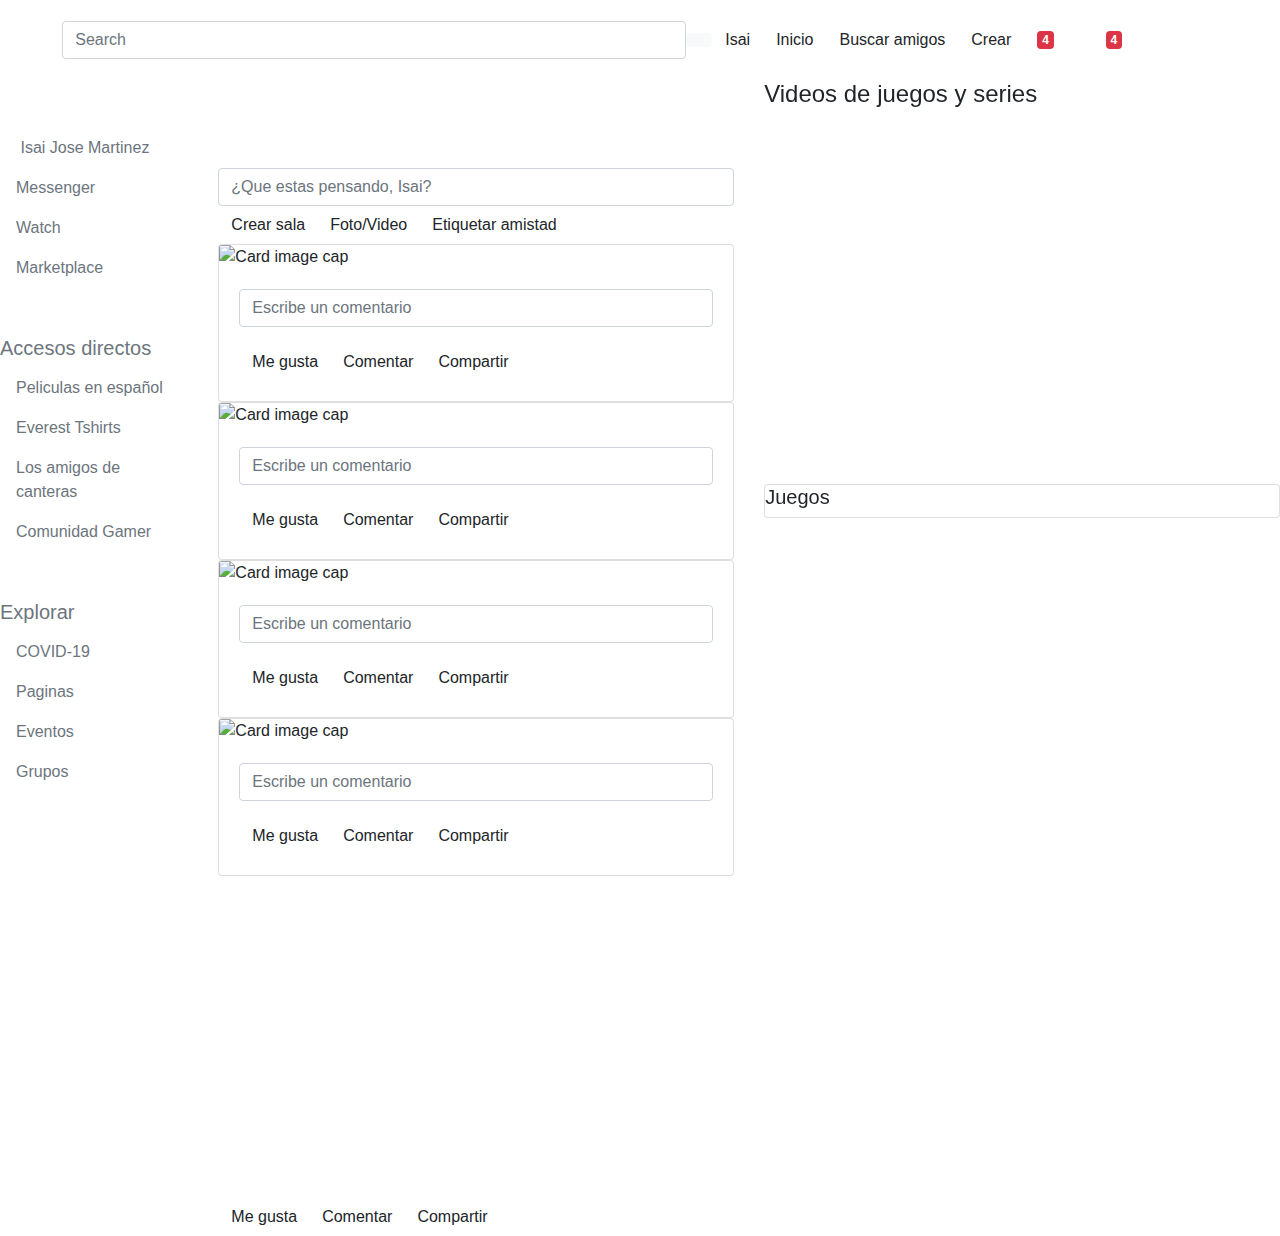
==== 19.1-practiface.html @ 61b890df "Add files via upload" ====
<!doctype html>
<html lang="en">
  <head>
    <title>Facebook</title>
    <!-- Required meta tags -->
    <meta charset="utf-8">
    <meta name="viewport" content="width=device-width, initial-scale=1, shrink-to-fit=no">

    <!-- Bootstrap CSS -->
    <link rel="stylesheet" href="https://stackpath.bootstrapcdn.com/bootstrap/4.3.1/css/bootstrap.min.css" integrity="sha384-ggOyR0iXCbMQv3Xipma34MD+dH/1fQ784/j6cY/iJTQUOhcWr7x9JvoRxT2MZw1T" crossorigin="anonymous">
    <script src="https://kit.fontawesome.com/a8d809d2c8.js" crossorigin="anonymous"></script>
    <link rel="stylesheet" href="./styles/Facebook.css">


  </head>
  <body class="bg-custom1">
    <nav class="navbar navbar-expand-sm bg-custom">
       <button class="btn btn-lg bg-default"><p class="text text-white text-lg"> F</p></button>
        <input class="form-control w-50" type="text" placeholder="Search">
        <button class="btn btn-light" type="submit"><i class="fas fa-search"></i></button>
        <button class="btn btn-bg-custom"> Isai</button>
        <button class="btn btn-bg-custom"> Inicio</button>
        <button class="btn btn-bg-custom"> Buscar amigos</button>
        <button class="btn btn-bg-custom"> Crear</button>
        <button type="button" class="btn btn-bg-custom">
          <i class="fas fa-user-friends"></i> <span class="badge badge-danger">4</span>
        </button>
        <button type="button" class="btn btn-bg-custom">
          <i class="fab fa-facebook-messenger"></i> <span class="badge badge-pill"></span>
        </button>
        <button type="button" class="btn btn-bg-custom">
          <i class="fas fa-bell"></i> <span class="badge badge-danger">4</span>
        </button>
        <button type="button" class="btn btn-bg-custom">
          <i class="fas fa-question-circle"></i> <span class="badge badge-danger"></span>
        </button>
      </form>
    </nav>
  <div class="">
    <div class="row">
      <div class="col-2">
        <ul class="nav flex-column mt-5">
          <li class="nav-item">
            <a class="nav-link text-secondary" href="#"><img src="./IMG/facebook.png" alt="">  Isai Jose Martinez </a>
          </li>
          <li class="nav-item">
            <a class="nav-link text-secondary" href="#"><i class="fab fa-facebook-messenger"></i>  Messenger</a>
          </li>
          <li class="nav-item">
            <a class="nav-link text-secondary" href="#"><i class="fas fa-tv"></i> Watch</a>
          </li>
          <li class="nav-item">
            <a class="nav-link text-secondary" href="#"><i class="fas fa-store-alt"></i> Marketplace</a>
          </li>
        </ul>

        <ul class="nav flex-column mt-5">
          <h5 class="text text-secondary">Accesos directos</h5>
          <li class="nav-item">
            <a class="nav-link text-secondary" href="#"><i class="fas fa-users"></i>Peliculas en español </a>
          </li>
          <li class="nav-item">
            <a class="nav-link text-secondary" href="#"><i class="fas fa-users"></i>Everest Tshirts</a>
          </li>
          <li class="nav-item">
            <a class="nav-link text-secondary" href="#"><i class="fas fa-users"></i>Los amigos de canteras</a>
          </li>
          <li class="nav-item">
            <a class="nav-link text-secondary" href="#"><i class="fas fa-users"></i>Comunidad Gamer</a>
          </li>
        </ul>

        <ul class="nav flex-column mt-5">
          <h5 class="text text-secondary">Explorar</h5>
          <li class="nav-item">
            <a class="nav-link text-secondary" href="#"><i class="fas fa-users"></i> COVID-19 </a>
          </li>
          <li class="nav-item">
            <a class="nav-link text-secondary" href="#"><i class="fas fa-align-justify"></i> Paginas</a>
          </li>
          <li class="nav-item">
            <a class="nav-link text-secondary" href="#"><i class="far fa-calendar-alt"></i> Eventos</a>
          </li>
          <li class="nav-item">
            <a class="nav-link text-secondary" href="#"><i class="fas fa-users"></i> Grupos</a>
          </li>
        </ul>

      </div>

      <div class="col-5 mt-5">
        <img src="./IMG/facebook.png" alt="">
        <input type="text" class="form-control mt-3 w-5" placeholder="¿Que estas pensando, Isai?" aria-label="user">
        <div class="btn-group" role="group">
          <button type="button" class="btn btn-default"><i class="fas fa-video"></i> Crear sala</button>
          <button type="button" class="btn btn-default"><i class="fas fa-images"></i> Foto/Video</button>
          <button type="button" class="btn btn-default"><i class="fas fa-user-friends"></i> Etiquetar amistad</button>
        </div>
        
        <div class="card" style="width: 25;">
          <img class="card-img-top" src="./IMG/carrousule3.jfif" alt="Card image cap">
          <div class="card-body">
            <div class="input-group mb-3">
            <input type="text" class="form-control" placeholder="Escribe un comentario" aria-label="Escribe un comentario">
          </div>
            <div class="btn-group" role="group">
              <button type="button" class="btn btn-default"><i class="fas fa-thumbs-up"></i> Me gusta</button>
              <button type="button" class="btn btn-default"><i class="fas fa-images"></i> Comentar</button>
              <button type="button" class="btn btn-default"><i class="fas fa-user-friends"></i> Compartir</button>
            </div>
          </div>
        </div>

        <div class="card" style="width: 25;">
          <img class="card-img-top" src="./IMG/gromas.jfif" alt="Card image cap">
          <div class="card-body">
            <div class="input-group mb-3">
            <input type="text" class="form-control" placeholder="Escribe un comentario" aria-label="Escribe un comentario">
          </div>
            <div class="btn-group" role="group">
              <button type="button" class="btn btn-default"><i class="fas fa-thumbs-up"></i> Me gusta</button>
              <button type="button" class="btn btn-default"><i class="fas fa-images"></i> Comentar</button>
              <button type="button" class="btn btn-default"><i class="fas fa-user-friends"></i> Compartir</button>
            </div>
          </div>
        </div>

        <div class="card" style="width: 25;">
          <img class="card-img-top" src="./IMG/carrousule1.jfif" alt="Card image cap">
          <div class="card-body">
            <div class="input-group mb-3">
            <input type="text" class="form-control" placeholder="Escribe un comentario" aria-label="Escribe un comentario">
          </div>
            <div class="btn-group" role="group">
              <button type="button" class="btn btn-default"><i class="fas fa-thumbs-up"></i> Me gusta</button>
              <button type="button" class="btn btn-default"><i class="fas fa-images"></i> Comentar</button>
              <button type="button" class="btn btn-default"><i class="fas fa-user-friends"></i> Compartir</button>
            </div>
          </div>
        </div>

        <div class="card" style="width: 25;">
          <img class="card-img-top" src="./IMG/2019-04-11-16-28-05-850.jpg" alt="Card image cap">
          <div class="card-body">
            <div class="input-group mb-3">
            <input type="text" class="form-control" placeholder="Escribe un comentario" aria-label="Escribe un comentario">
          </div>
            <div class="btn-group" role="group">
              <button type="button" class="btn btn-default"><i class="fas fa-thumbs-up"></i> Me gusta</button>
              <button type="button" class="btn btn-default"><i class="fas fa-images"></i> Comentar</button>
              <button type="button" class="btn btn-default"><i class="fas fa-user-friends"></i> Compartir</button>
            </div>
          </div>
        </div>

        <iframe width="560" height="315" src="https://www.youtube.com/embed/GNohq2JJMQY" frameborder="0" allow="accelerometer; autoplay; encrypted-media; gyroscope; picture-in-picture" allowfullscreen></iframe>

          <div class="btn-group" role="group">
            <button type="button" class="btn btn-default"><i class="fas fa-thumbs-up"></i> Me gusta</button>
            <button type="button" class="btn btn-default"><i class="fas fa-images"></i> Comentar</button>
            <button type="button" class="btn btn-default"><i class="fas fa-user-friends"></i> Compartir</button>
          </div>
      </div>
      

      <div class="col-5">
        <h4 class="text text-bolder">Videos de juegos y series</h4>
        <iframe width="350" height="360" src="https://www.youtube.com/embed/cq2iTHoLrt0" frameborder="0" allow="accelerometer; autoplay; encrypted-media; gyroscope; picture-in-picture" allowfullscreen></iframe>

        <div class="card" style="width: 25;">
          <h5 class="text text-bolder">Juegos</h5>
          <img  class="card-img-top" src="./IMG/games1.jfif" alt="">
          <img class="card-img-top" src="./IMG/games2.jfif" alt="">
          <img class="card-img-top" src="./IMG/games3.jfif" alt="">
          <img class="card-img-top" src="./IMG/games4.jfif" alt="">
        </div>


      </div>
    </div>
  </div>







    
      
    <!-- Optional JavaScript -->
    <!-- jQuery first, then Popper.js, then Bootstrap JS -->
    <script src="https://code.jquery.com/jquery-3.3.1.slim.min.js" integrity="sha384-q8i/X+965DzO0rT7abK41JStQIAqVgRVzpbzo5smXKp4YfRvH+8abtTE1Pi6jizo" crossorigin="anonymous"></script>
    <script src="https://cdnjs.cloudflare.com/ajax/libs/popper.js/1.14.7/umd/popper.min.js" integrity="sha384-UO2eT0CpHqdSJQ6hJty5KVphtPhzWj9WO1clHTMGa3JDZwrnQq4sF86dIHNDz0W1" crossorigin="anonymous"></script>
    <script src="https://stackpath.bootstrapcdn.com/bootstrap/4.3.1/js/bootstrap.min.js" integrity="sha384-JjSmVgyd0p3pXB1rRibZUAYoIIy6OrQ6VrjIEaFf/nJGzIxFDsf4x0xIM+B07jRM" crossorigin="anonymous"></script>
  </body>
</html>
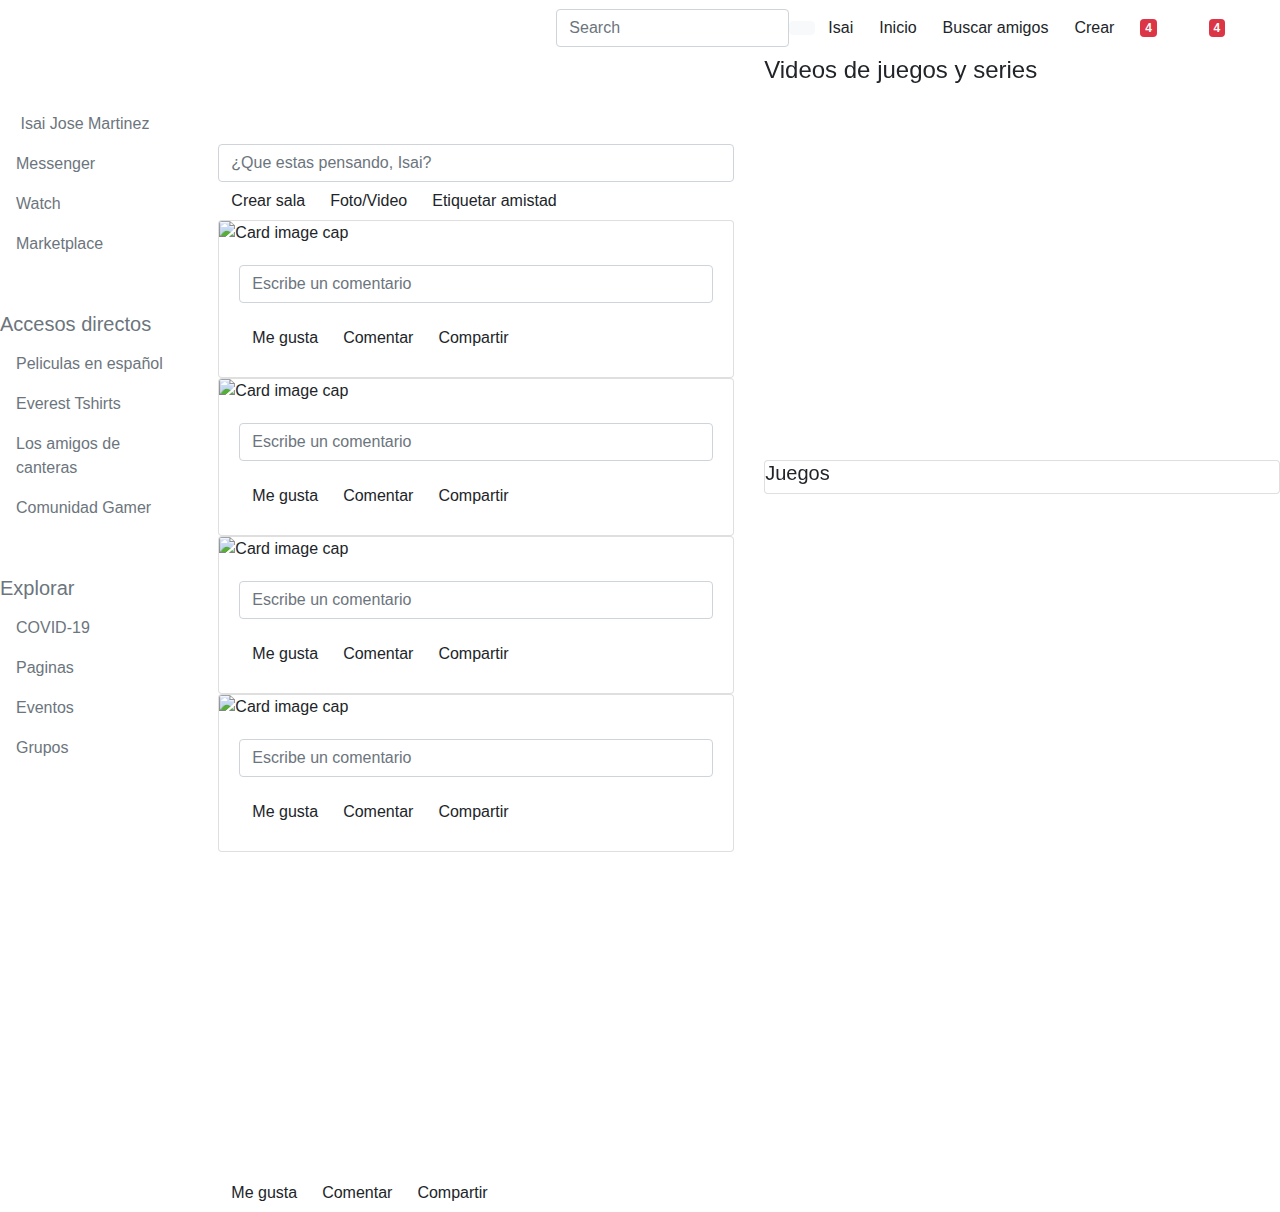
==== commit c2860cbf: "Add files via upload" ====
--- a/19.1-practiface.html
+++ b/19.1-practiface.html
@@ -14,14 +14,15 @@
 
   </head>
   <body class="bg-custom1">
-    <nav class="navbar navbar-expand-sm bg-custom">
-       <button class="btn btn-lg bg-default"><p class="text text-white text-lg"> F</p></button>
-        <input class="form-control w-50" type="text" placeholder="Search">
+    <nav class="navbar navbar-light bg-custom">
+      <a class="navbar-brand text text-white">Facebook</a>
+      <form class="form-inline">
+        <input class="form-control w-2" type="search" placeholder="Search" aria-label="Search">
         <button class="btn btn-light" type="submit"><i class="fas fa-search"></i></button>
-        <button class="btn btn-bg-custom"> Isai</button>
-        <button class="btn btn-bg-custom"> Inicio</button>
-        <button class="btn btn-bg-custom"> Buscar amigos</button>
-        <button class="btn btn-bg-custom"> Crear</button>
+        <button class="btn btn"> Isai</button>
+        <button class="btn btn"> Inicio</button>
+        <button class="btn btn"> Buscar amigos</button>
+        <button class="btn btn"> Crear</button>
         <button type="button" class="btn btn-bg-custom">
           <i class="fas fa-user-friends"></i> <span class="badge badge-danger">4</span>
         </button>
@@ -36,6 +37,8 @@
         </button>
       </form>
     </nav>
+
+
   <div class="">
     <div class="row">
       <div class="col-2">
